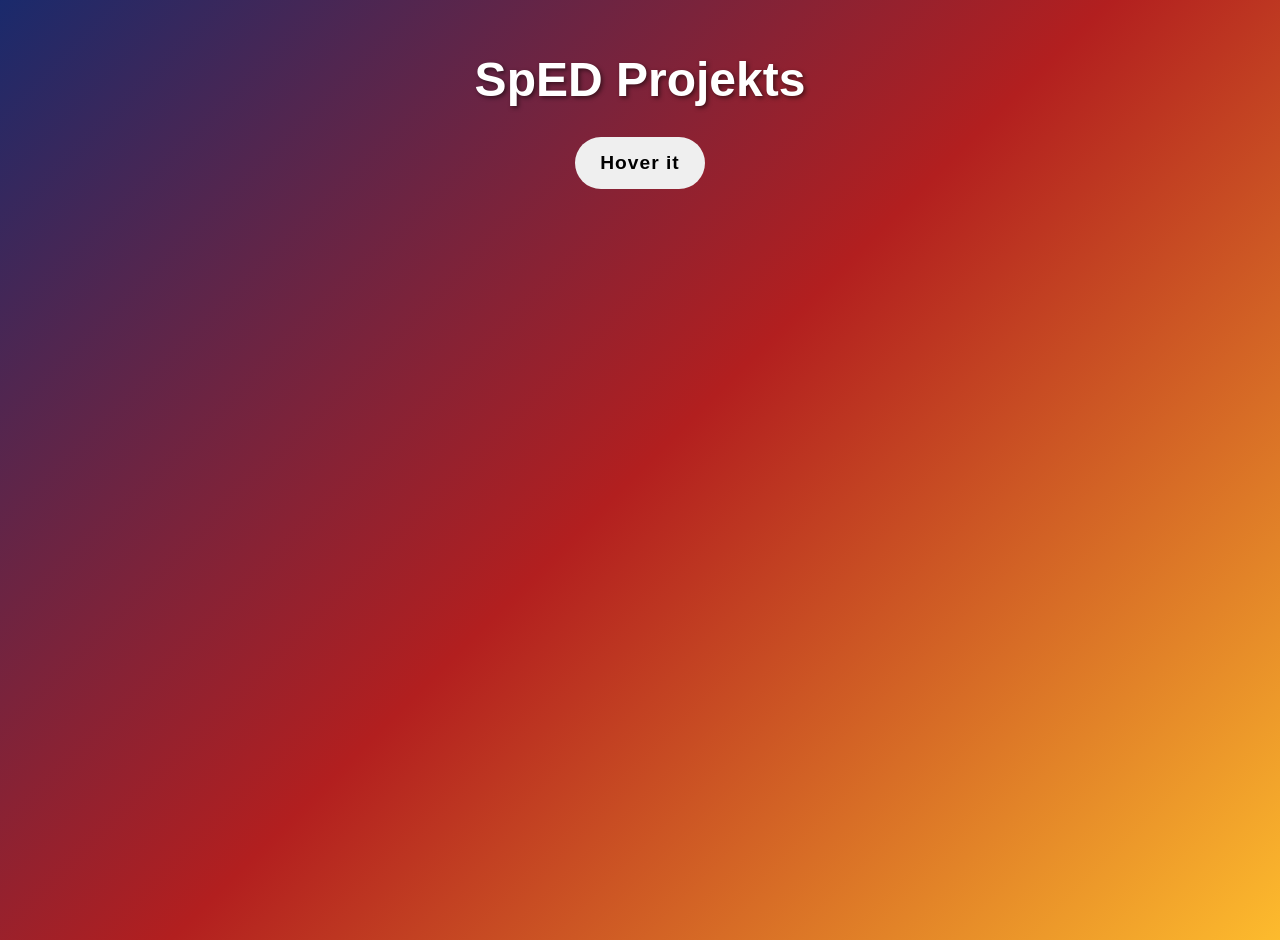
==== SPED/index.html @ d1607187 "Add files via upload" ====
<!DOCTYPE html>
    <html lang="en">
    <head>
        <meta charset="UTF-8">
        <meta name="viewport" content="width=device-width, initial-scale=1.0">
        <meta http-equiv="X-UA-Compatible" conent="ie-edge">
        <title>My First JavaScript Page</title>
        <link rel="stylesheet" href="index.css">
    </head>
    <body>
        <h1> SpED Projekts </h1>

        <div class="container">
            <button class="btn btn-primary" id="btn1">Hover it</button>
        </div>
        <script> src="index.js" </script>
    </body>
    </html>
---- SPED/index.css ----
/* CSS Styles */
        body {
            font-family: 'Segoe UI', Tahoma, Geneva, Verdana, sans-serif;
            background: linear-gradient(135deg, #1a2a6c, #b21f1f, #fdbb2d);
            color: white;
            text-align: center;
            padding: 20px;
            min-height: 100vh;
            margin: 0;
            overflow-x: hidden;
        }
        
        h1 {
            font-size: 3rem;
            margin-bottom: 30px;
            text-shadow: 2px 2px 4px rgba(0,0,0,0.5);
            animation: glow 2s infinite alternate;
        }
        
        @keyframes glow {
            from { text-shadow: 0 0 5px #fff, 0 0 10px #fff, 0 0 15px #e60073; }
            to { text-shadow: 0 0 10px #fff, 0 0 20px #fff, 0 0 30px #e60073; }
        }
        
        .container {
            display: flex;
            flex-wrap: wrap;
            justify-content: center;
            gap: 20px;
            margin-bottom: 30px;
        }
        
        .btn {
            padding: 15px 25px;
            font-size: 1.2rem;
            border: none;
            border-radius: 50px;
            cursor: pointer;
            transition: all 0.3s ease;
            position: relative;
            overflow: hidden;
            z-index: 1;
            font-weight: bold;
            letter-spacing: 1px;
        }
        
        .btn:before {
            content: '';
            position: absolute;
            top: 0;
            left: 0;
            width: 100%;
            height: 100%;
            background: rgba(255,255,255,0.1);
            border-radius: 50px;
            transform: translateX(-100%);
            transition: transform 0.5s ease;
            z-index: -1;
        }
        
        .btn:hover:before {
            transform: translateX(0);
        }
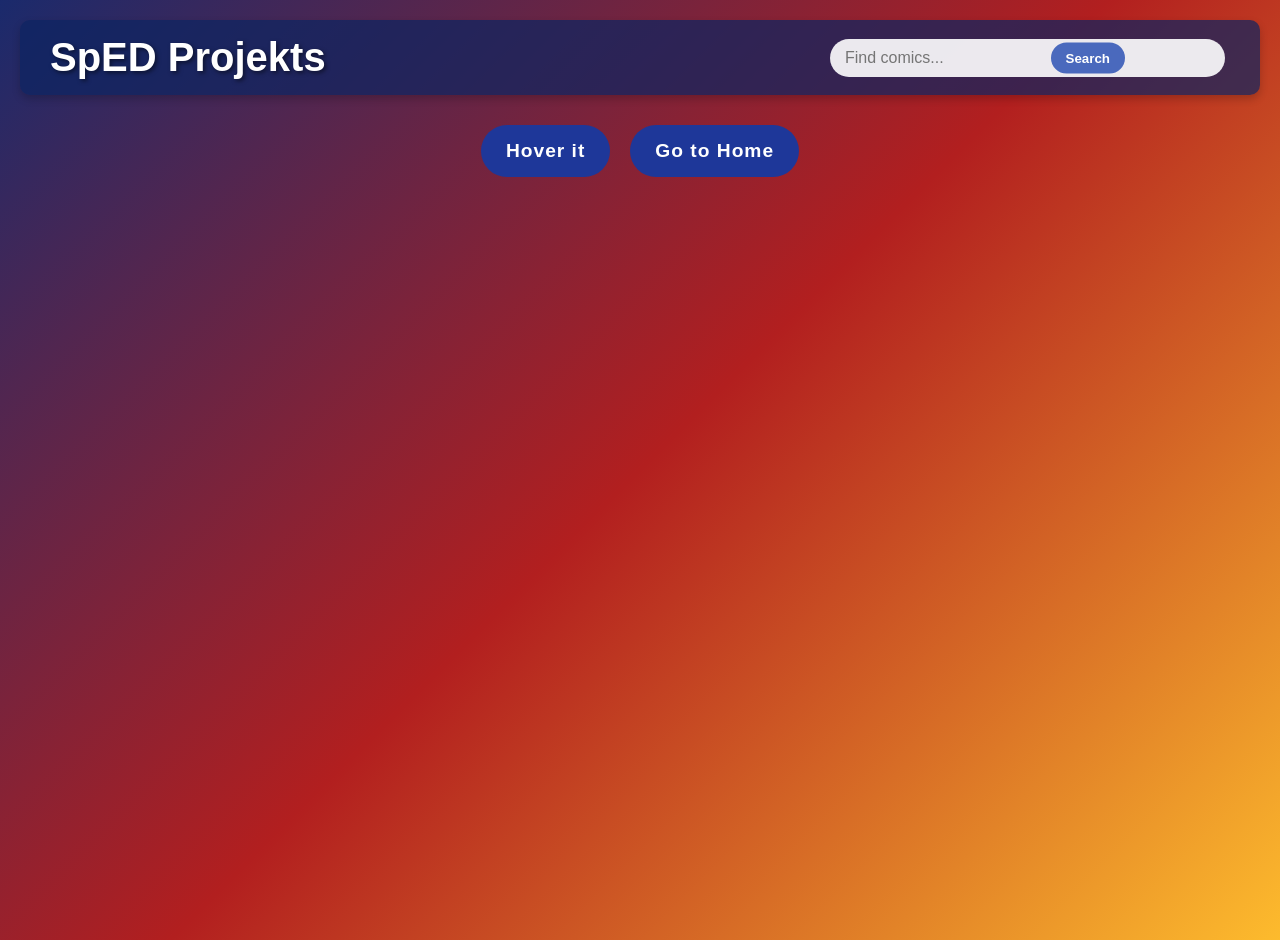
==== commit df89eacd: "New page Handlewithcare" ====
--- a/SPED/index.html
+++ b/SPED/index.html
@@ -1,18 +1,46 @@
-    <!DOCTYPE html>
-    <html lang="en">
-    <head>
-        <meta charset="UTF-8">
-        <meta name="viewport" content="width=device-width, initial-scale=1.0">
-        <meta http-equiv="X-UA-Compatible" conent="ie-edge">
-        <title>My First JavaScript Page</title>
-        <link rel="stylesheet" href="index.css">
-    </head>
-    <body>
+<!DOCTYPE html>
+<html lang="en">
+<head>
+    <meta charset="UTF-8">
+    <meta name="viewport" content="width=device-width, initial-scale=1.0">
+    <meta http-equiv="X-UA-Compatible" content="ie-edge">
+    <title>SpED Projekts - Comic Search</title>
+    <link rel="stylesheet" href="index.css">
+</head>
+<body>
+    <header>
         <h1> SpED Projekts </h1>
+        <div class="search-container">
+            <div class="search-wrapper">
+                <input type="text" id="searchInput" placeholder="Find comics...">
+                <button id="searchBtn">Search</button>
+                
+                <!-- Loading Spinner -->
+                <div id="loadingSpinner" class="loading-spinner">
+                    <div class="spinner"></div>
+                </div>
+                
+                <!-- Search Results Dropdown -->
+                <div id="searchDropdown" class="search-dropdown">
+                    <div id="resultsList" class="results-list"></div>
+                    <div class="dropdown-footer">
+                        <p id="resultsInfo"></p>
+                        <button id="viewAllBtn" class="btn btn-secondary">View All Results</button>
+                    </div>
+                </div>
+            </div>
+        </div>
+    </header>
 
-        <div class="container">
-            <button class="btn btn-primary" id="btn1">Hover it</button>
-        </div>
-        <script> src="index.js" </script>
-    </body>
-    </html>+    <div class="container">
+        <button class="btn btn-primary" id="btn1">Hover it</button>
+        <button class="btn btn-secondary" id="navBtn">Go to Home</button>
+    </div>
+    
+    <div id="messageBox" class="message-box">
+        <p id="messageText"></p>
+    </div>
+    
+    <script src="index.js"></script>
+</body>
+</html>
--- a/SPED/index.css
+++ b/SPED/index.css
@@ -1,63 +1,238 @@
-        /* CSS Styles */
-        body {
-            font-family: 'Segoe UI', Tahoma, Geneva, Verdana, sans-serif;
-            background: linear-gradient(135deg, #1a2a6c, #b21f1f, #fdbb2d);
-            color: white;
-            text-align: center;
-            padding: 20px;
-            min-height: 100vh;
-            margin: 0;
-            overflow-x: hidden;
-        }
-        
-        h1 {
-            font-size: 3rem;
-            margin-bottom: 30px;
-            text-shadow: 2px 2px 4px rgba(0,0,0,0.5);
-            animation: glow 2s infinite alternate;
-        }
-        
-        @keyframes glow {
-            from { text-shadow: 0 0 5px #fff, 0 0 10px #fff, 0 0 15px #e60073; }
-            to { text-shadow: 0 0 10px #fff, 0 0 20px #fff, 0 0 30px #e60073; }
-        }
-        
-        .container {
-            display: flex;
-            flex-wrap: wrap;
-            justify-content: center;
-            gap: 20px;
-            margin-bottom: 30px;
-        }
-        
-        .btn {
-            padding: 15px 25px;
-            font-size: 1.2rem;
-            border: none;
-            border-radius: 50px;
-            cursor: pointer;
-            transition: all 0.3s ease;
-            position: relative;
-            overflow: hidden;
-            z-index: 1;
-            font-weight: bold;
-            letter-spacing: 1px;
-        }
-        
-        .btn:before {
-            content: '';
-            position: absolute;
-            top: 0;
-            left: 0;
-            width: 100%;
-            height: 100%;
-            background: rgba(255,255,255,0.1);
-            border-radius: 50px;
-            transform: translateX(-100%);
-            transition: transform 0.5s ease;
-            z-index: -1;
-        }
-        
-        .btn:hover:before {
-            transform: translateX(0);
-        }
+/* CSS Styles */
+body {
+    font-family: 'Segoe UI', Tahoma, Geneva, Verdana, sans-serif;
+    background: linear-gradient(135deg, #1a2a6c, #b21f1f, #fdbb2d);
+    color: white;
+    text-align: center;
+    padding: 20px;
+    min-height: 100vh;
+    margin: 0;
+    overflow-x: hidden;
+}
+
+header {
+    display: flex;
+    justify-content: space-between;
+    align-items: center;
+    padding: 15px 30px;
+    background-color: rgba(12, 36, 97, 0.7);
+    border-radius: 10px;
+    margin-bottom: 30px;
+    box-shadow: 0 4px 8px rgba(0, 0, 0, 0.2);
+}
+
+h1 {
+    font-size: 2.5rem;
+    margin: 0;
+    text-shadow: 2px 2px 4px rgba(0,0,0,0.5);
+    animation: glow 2s infinite alternate;
+}
+
+@keyframes glow {
+    from { text-shadow: 0 0 5px #fff, 0 0 10px #fff, 0 0 15px #e60073; }
+    to { text-shadow: 0 0 10px #fff, 0 0 20px #fff, 0 0 30px #e60073; }
+}
+
+.search-container {
+    display: flex;
+    gap: 10px;
+    position: relative;
+    max-width: 400px; /* Add this */
+    width: 50%; /* Add this */
+    flex-shrink: 0; /* Add this to prevent shrinking */
+}
+
+.search-wrapper {
+    position: relative;
+    width: 75%;
+    /* max-width: 400px; Remove this since it's now on the parent */
+}
+
+#searchInput {
+    width: 100%;
+    padding: 10px 15px;
+    border: none;
+    border-radius: 25px;
+    background-color: rgba(255, 255, 255, 0.9);
+    color: #0c2461;
+    font-size: 1rem;
+    outline: none;
+    padding-right: 80px; /* Make space for the search button */
+}
+
+#searchBtn {
+    position: absolute;
+    right: 5px;
+    top: 50%;
+    transform: translateY(-50%);
+    padding: 8px 15px;
+    background-color: #4a69bd;
+    color: white;
+    border: none;
+    border-radius: 25px;
+    cursor: pointer;
+    font-weight: bold;
+    transition: all 0.3s ease;
+}
+
+#searchBtn:hover {
+    background-color: #1e3799;
+    transform: translateY(-50%) scale(1.05);
+}
+
+.container {
+    display: flex;
+    flex-wrap: wrap;
+    justify-content: center;
+    gap: 20px;
+    margin-bottom: 30px;
+}
+
+.btn {
+    padding: 15px 25px;
+    font-size: 1.2rem;
+    border: none;
+    border-radius: 50px;
+    cursor: pointer;
+    transition: all 0.3s ease;
+    position: relative;
+    overflow: hidden;
+    z-index: 1;
+    font-weight: bold;
+    letter-spacing: 1px;
+}
+
+.btn-primary {
+    background-color: #1e3799;
+    color: white;
+}
+
+.btn-secondary {
+    background-color: #1e3799;
+    color: white;
+}
+
+.btn:before {
+    content: '';
+    position: absolute;
+    top: 0;
+    left: 0;
+    width: 100%;
+    height: 100%;
+    background: rgba(255,255,255,0.1);
+    border-radius: 50px;
+    transform: translateX(-100%);
+    transition: transform 0.5s ease;
+    z-index: -1;
+}
+
+.btn:hover:before {
+    transform: translateX(0);
+}
+
+.message-box {
+    max-width: 600px;
+    margin: 20px auto;
+    padding: 15px;
+    border-radius: 10px;
+    background-color: rgba(74, 105, 189, 0.3);
+    box-shadow: 0 4px 9px rgba(0, 0, 0, 0.2);
+    display: none;
+}
+
+#messageText {
+    margin: 0;
+    font-size: 1.1rem;
+}
+
+/* Loading Spinner */
+.loading-spinner {
+    position: absolute;
+    top: 50%;
+    right: 60px;
+    transform: translateY(-50%);
+    display: none;
+    z-index: 2;
+}
+
+.spinner {
+    width: 20px;
+    height: 20px;
+    border: 2px solid rgba(255, 255, 255, 0.3);
+    border-radius: 50%;
+    border-top-color: #fff;
+    animation: spin 1s ease-in-out infinite;
+}
+
+@keyframes spin {
+    to { transform: rotate(360deg); }
+}
+
+/* Search Dropdown */
+.search-dropdown {
+    position: absolute;
+    top: 100%;
+    left: 0;
+    right: 0;
+    background-color: rgba(12, 36, 97, 0.95);
+    border-radius: 0 0 10px 10px;
+    box-shadow: 0 4px 8px rgba(0, 0, 0, 0.3);
+    z-index: 10;
+    display: none;
+    max-height: 400px;
+    overflow-y: auto;
+    margin-top: 5px;
+}
+
+.results-list {
+    text-align: left;
+}
+
+.result-item {
+    padding: 12px 15px;
+    border-bottom: 1px solid rgba(255, 255, 255, 0.1);
+    transition: all 0.2s ease;
+    cursor: pointer;
+}
+
+.result-item:hover {
+    background-color: rgba(255, 255, 255, 0.1);
+}
+
+.result-title {
+    font-size: 1rem;
+    font-weight: bold;
+    margin-bottom: 3px;
+    color: #fdbb2d;
+}
+
+.result-author {
+    font-size: 0.8rem;
+    color: rgba(255, 255, 255, 0.8);
+    margin-bottom: 2px;
+}
+
+.result-chapter {
+    font-size: 0.8rem;
+    color: rgba(255, 255, 255, 0.7);
+}
+
+.dropdown-footer {
+    display: flex;
+    justify-content: space-between;
+    align-items: center;
+    padding: 10px 15px;
+    border-top: 1px solid rgba(255, 255, 255, 0.2);
+    background-color: rgba(0, 0, 0, 0.2);
+}
+
+#resultsInfo {
+    font-size: 0.8rem;
+    margin: 0;
+}
+
+#viewAllBtn {
+    padding: 5px 10px;
+    font-size: 0.8rem;
+    border-radius: 15px;
+}
